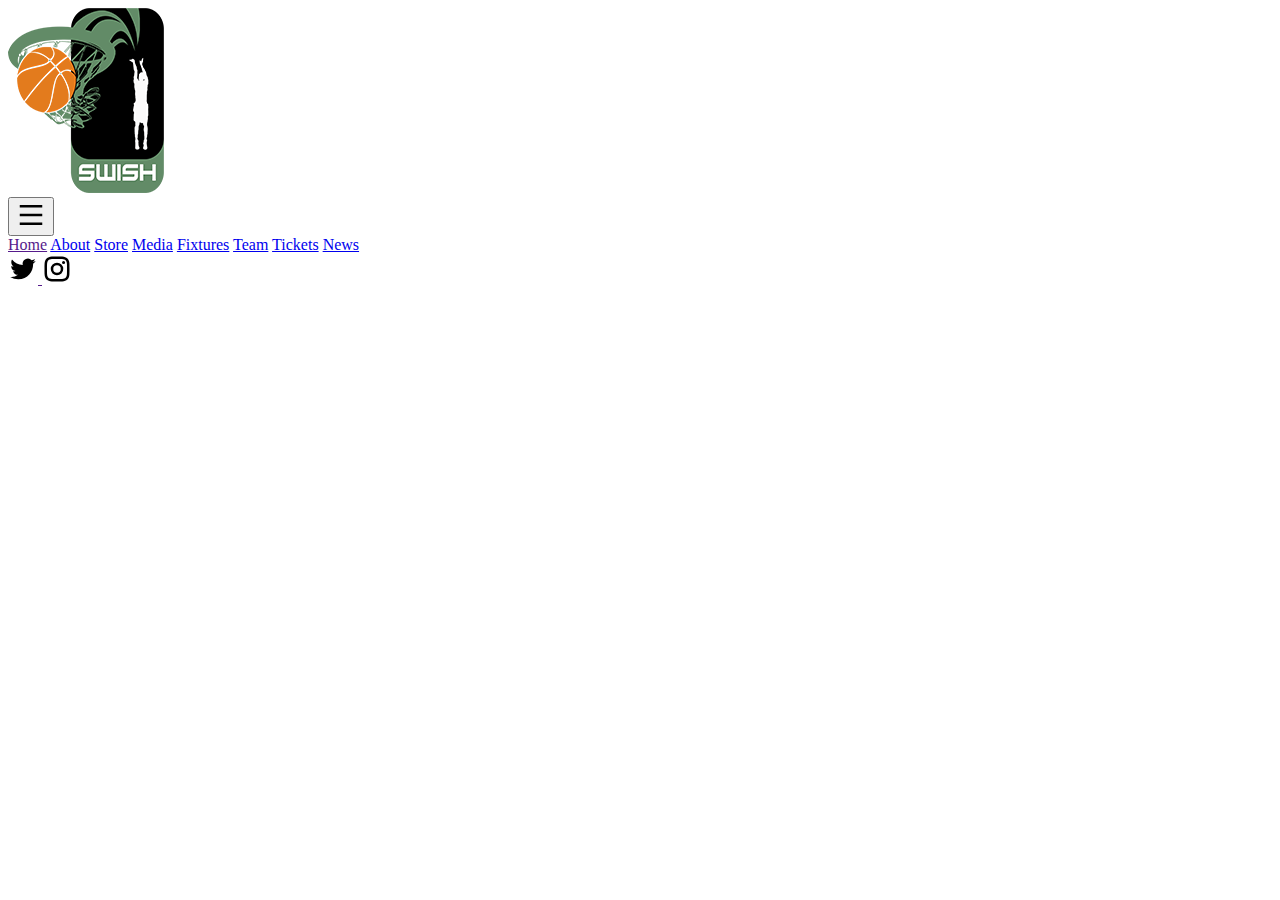
==== fixtures/index.html @ 93fc16ba "Adding nav bar to every page" ====
<!DOCTYPE html>
<html lang="en">

<head>
  <meta charset="UTF-8">
  <meta http-equiv="X-UA-Compatible" content="IE=edge">
  <meta name="viewport" content="width=device-width, initial-scale=1.0">
  <title>Document</title>
  <link rel="stylesheet" href="css/main.scss">
</head>

<body>

  <!-- Start of top nav -->
  <nav>
    <div class="brand">
      <div class="logo">
        <a href="#">
          <img src="../img/B5FA4883-small.png" alt="">
        </a>
      </div>
      <button class="hamburger">
        <svg xmlns="http://www.w3.org/2000/svg" viewBox="0 0 24 24" width="30">
          <path d="M3 4h18v2H3V4zm0 7h18v2H3v-2zm0 7h18v2H3v-2z"/>
        </svg>
              
      </button>
    </div>

    <div class="options">
      <div class="links">
        <a href="" class="current">Home</a>
        <a href="../about.html" class="">About</a>
        <a href="../store/index.html" class="">Store</a>
        <a href="../media/index.html" class="">Media</a>
        <a href="index.html" class="">Fixtures</a>
        <a href="../teams/index.html" class="">Team</a>
        <a href="../tickets/index.html" class="">Tickets</a>
        <a href="../news/index.html" class="">News</a>
      </div>

      <!-- End of links -->
      <div class="social">
        <a href="">
          <svg xmlns="http://www.w3.org/2000/svg" viewBox="0 0 24 24" width="30">
              <path d="M22.162 5.656a8.384 8.384 0 0 1-2.402.658A4.196 4.196 0 0 0 21.6 4c-.82.488-1.719.83-2.656 1.015a4.182 4.182 0 0 0-7.126 3.814 11.874 11.874 0 0 1-8.62-4.37 4.168 4.168 0 0 0-.566 2.103c0 1.45.738 2.731 1.86 3.481a4.168 4.168 0 0 1-1.894-.523v.052a4.185 4.185 0 0 0 3.355 4.101 4.21 4.21 0 0 1-1.89.072A4.185 4.185 0 0 0 7.97 16.65a8.394 8.394 0 0 1-6.191 1.732 11.83 11.83 0 0 0 6.41 1.88c7.693 0 11.9-6.373 11.9-11.9 0-.18-.005-.362-.013-.54a8.496 8.496 0 0 0 2.087-2.165z"/>
          </svg>
        </a>
        <a href="">
          <svg xmlns="http://www.w3.org/2000/svg" viewBox="0 0 24 24" width="30">
            <path fill-rule="nonzero" d="M12 9a3 3 0 1 0 0 6 3 3 0 0 0 0-6zm0-2a5 5 0 1 1 0 10 5 5 0 0 1 0-10zm6.5-.25a1.25 1.25 0 0 1-2.5 0 1.25 1.25 0 0 1 2.5 0zM12 4c-2.474 0-2.878.007-4.029.058-.784.037-1.31.142-1.798.332-.434.168-.747.369-1.08.703a2.89 2.89 0 0 0-.704 1.08c-.19.49-.295 1.015-.331 1.798C4.006 9.075 4 9.461 4 12c0 2.474.007 2.878.058 4.029.037.783.142 1.31.331 1.797.17.435.37.748.702 1.08.337.336.65.537 1.08.703.494.191 1.02.297 1.8.333C9.075 19.994 9.461 20 12 20c2.474 0 2.878-.007 4.029-.058.782-.037 1.309-.142 1.797-.331.433-.169.748-.37 1.08-.702.337-.337.538-.65.704-1.08.19-.493.296-1.02.332-1.8.052-1.104.058-1.49.058-4.029 0-2.474-.007-2.878-.058-4.029-.037-.782-.142-1.31-.332-1.798a2.911 2.911 0 0 0-.703-1.08 2.884 2.884 0 0 0-1.08-.704c-.49-.19-1.016-.295-1.798-.331C14.925 4.006 14.539 4 12 4zm0-2c2.717 0 3.056.01 4.122.06 1.065.05 1.79.217 2.428.465.66.254 1.216.598 1.772 1.153a4.908 4.908 0 0 1 1.153 1.772c.247.637.415 1.363.465 2.428.047 1.066.06 1.405.06 4.122 0 2.717-.01 3.056-.06 4.122-.05 1.065-.218 1.79-.465 2.428a4.883 4.883 0 0 1-1.153 1.772 4.915 4.915 0 0 1-1.772 1.153c-.637.247-1.363.415-2.428.465-1.066.047-1.405.06-4.122.06-2.717 0-3.056-.01-4.122-.06-1.065-.05-1.79-.218-2.428-.465a4.89 4.89 0 0 1-1.772-1.153 4.904 4.904 0 0 1-1.153-1.772c-.248-.637-.415-1.363-.465-2.428C2.013 15.056 2 14.717 2 12c0-2.717.01-3.056.06-4.122.05-1.066.217-1.79.465-2.428a4.88 4.88 0 0 1 1.153-1.772A4.897 4.897 0 0 1 5.45 2.525c.638-.248 1.362-.415 2.428-.465C8.944 2.013 9.283 2 12 2z"/>
          </svg>
        </a>
      </div>
      <!-- End of social -->
    </div>

  </nav>
  <!-- ENd of top Nav -->

</body>

</html>
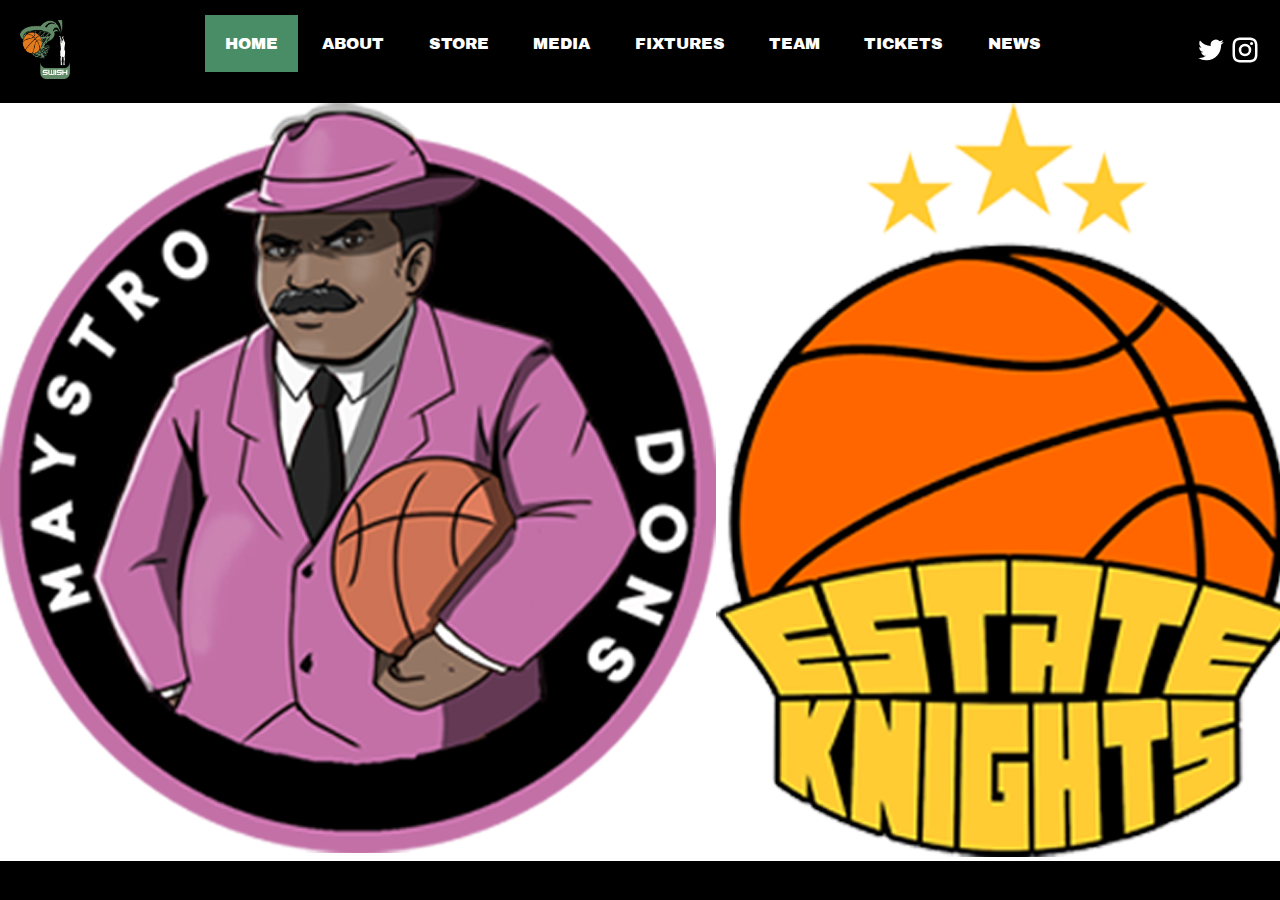
==== commit 8a585e3f: "Shopping Page" ====
--- a/fixtures/index.html
+++ b/fixtures/index.html
@@ -6,7 +6,7 @@
   <meta http-equiv="X-UA-Compatible" content="IE=edge">
   <meta name="viewport" content="width=device-width, initial-scale=1.0">
   <title>Document</title>
-  <link rel="stylesheet" href="css/main.scss">
+  <link rel="stylesheet" href="css/main.css">
 </head>
 
 <body>
@@ -29,7 +29,7 @@
 
     <div class="options">
       <div class="links">
-        <a href="" class="current">Home</a>
+        <a href="../index.html" class="current">Home</a>
         <a href="../about.html" class="">About</a>
         <a href="../store/index.html" class="">Store</a>
         <a href="../media/index.html" class="">Media</a>
@@ -58,6 +58,26 @@
   </nav>
   <!-- ENd of top Nav -->
 
+  <header>
+    <div class="columns">
+      <div class="column">
+        <div class="img">
+          <img src="img/1x/MAYSTRODONSAsset 1.png" />
+        </div>
+      </div>
+      <div class="column">
+        <div class="score"></div>
+        <div class="ball-time"></div>
+        <div class="score"></div>
+      </div>
+      <div class="column">
+        <div class="img">
+          <img src="img/1x/ESTATEKNIGHTSAsset 1.png" />
+        </div>
+      </div>
+    </div>
+  </header>
+
 </body>
 
 </html>--- a/fixtures/css/main.css
+++ b/fixtures/css/main.css
@@ -0,0 +1,79 @@
+@import url("https://fonts.googleapis.com/css2?family=Archivo+Black&display=swap");
+* {
+  margin: 0;
+  padding: 0;
+  font-family: Helvetica, Arial, sans-serif;
+  box-sizing: border-box;
+  transition-property: all;
+  transition-duration: 0.1s;
+  outline: none;
+}
+
+a {
+  text-decoration: none;
+}
+
+nav {
+  display: flex;
+  font-family: "Archivo Black";
+  align-content: center;
+  align-items: center;
+  padding: 5px 0;
+  padding: 20px;
+}
+nav .brand .logo {
+  width: 50px;
+}
+nav .brand .logo img {
+  width: 100%;
+}
+nav .brand .hamburger {
+  display: none;
+}
+nav .options {
+  display: flex;
+  flex-grow: 1;
+}
+nav .options .links {
+  margin-left: auto;
+}
+nav .options .links a {
+  font-family: "Archivo Black";
+  color: white;
+  font-size: 1rem;
+  text-transform: uppercase;
+  padding: 20px;
+}
+nav .options .links a.current {
+  background-color: #498d66;
+}
+nav .options .links a:hover {
+  background-color: #498d66;
+}
+nav .options .social {
+  margin-left: auto;
+}
+nav .options .social svg path {
+  fill: white;
+}
+
+.spiral {
+  width: 10%;
+  position: absolute;
+}
+
+body {
+  background-color: black;
+}
+
+header {
+  background-color: white;
+}
+header .columns {
+  display: flex;
+}
+header .columns .column {
+  flex-grow: 1;
+}
+
+/*# sourceMappingURL=main.css.map */
